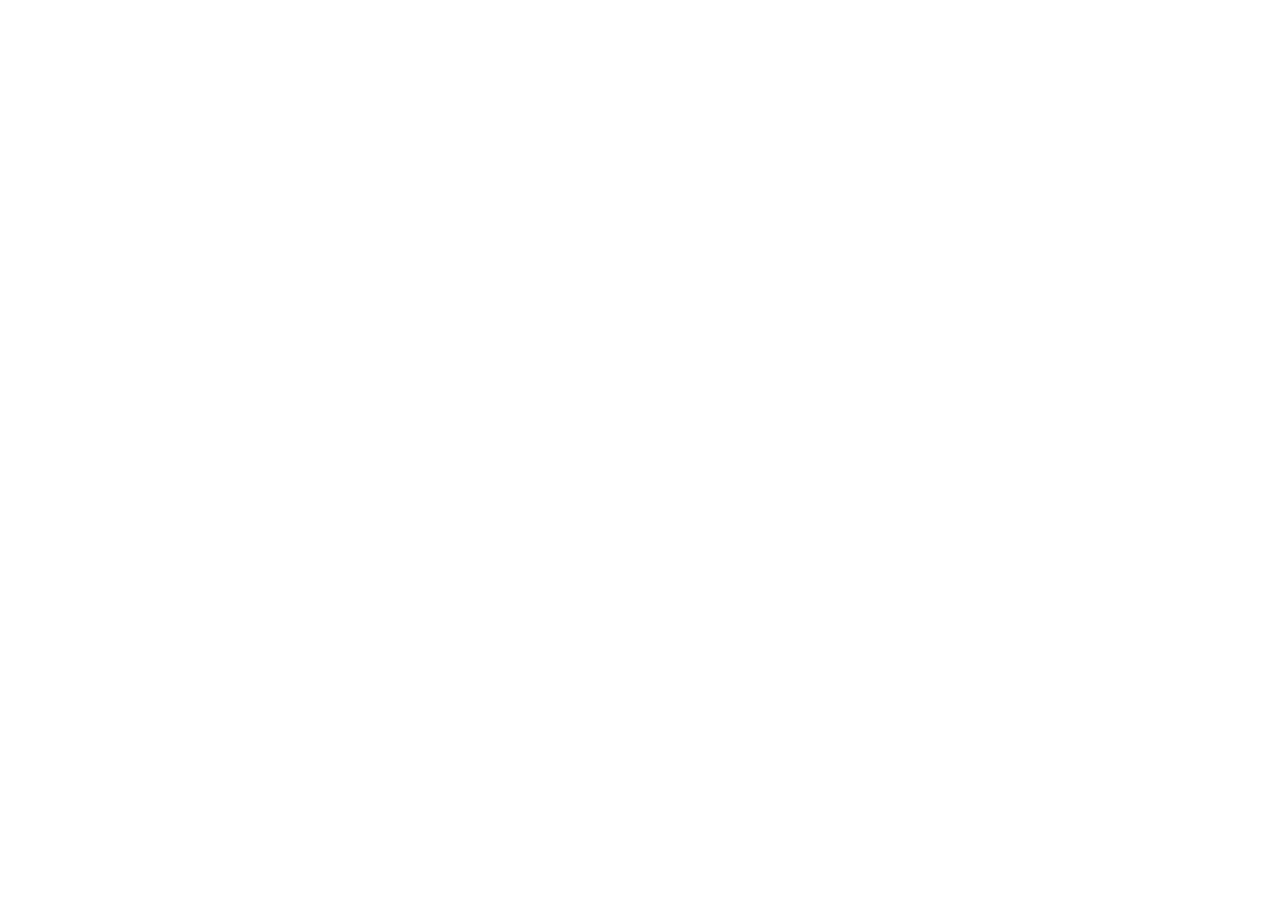
==== html_advanced/index.html @ fbf3faa1 "advanced html" ====
<!DOCTYPE html>
<html lang="en">
<head>
    <meta charset="UTF-8">
    <meta name="viewport" content="width=device-width, initial-scale=1.0">
    <title>Document</title>
</head>
<body>
    <header>
        <div>
            <img src="https://th.bing.com/th/id/OIP.VdDc3iT3PCrJnnsiThNzGgHaF_?w=228&h=185&c=7&r=0&o=7&dpr=1.3&pid=1.7&rm=3" alt="">
            <a href="https://intranet.aluswe.com/projects/2062"></a>

            <a href="https://intranet.aluswe.com/projects/2062"></a>
        </div>
    </header>
</body>
</html>
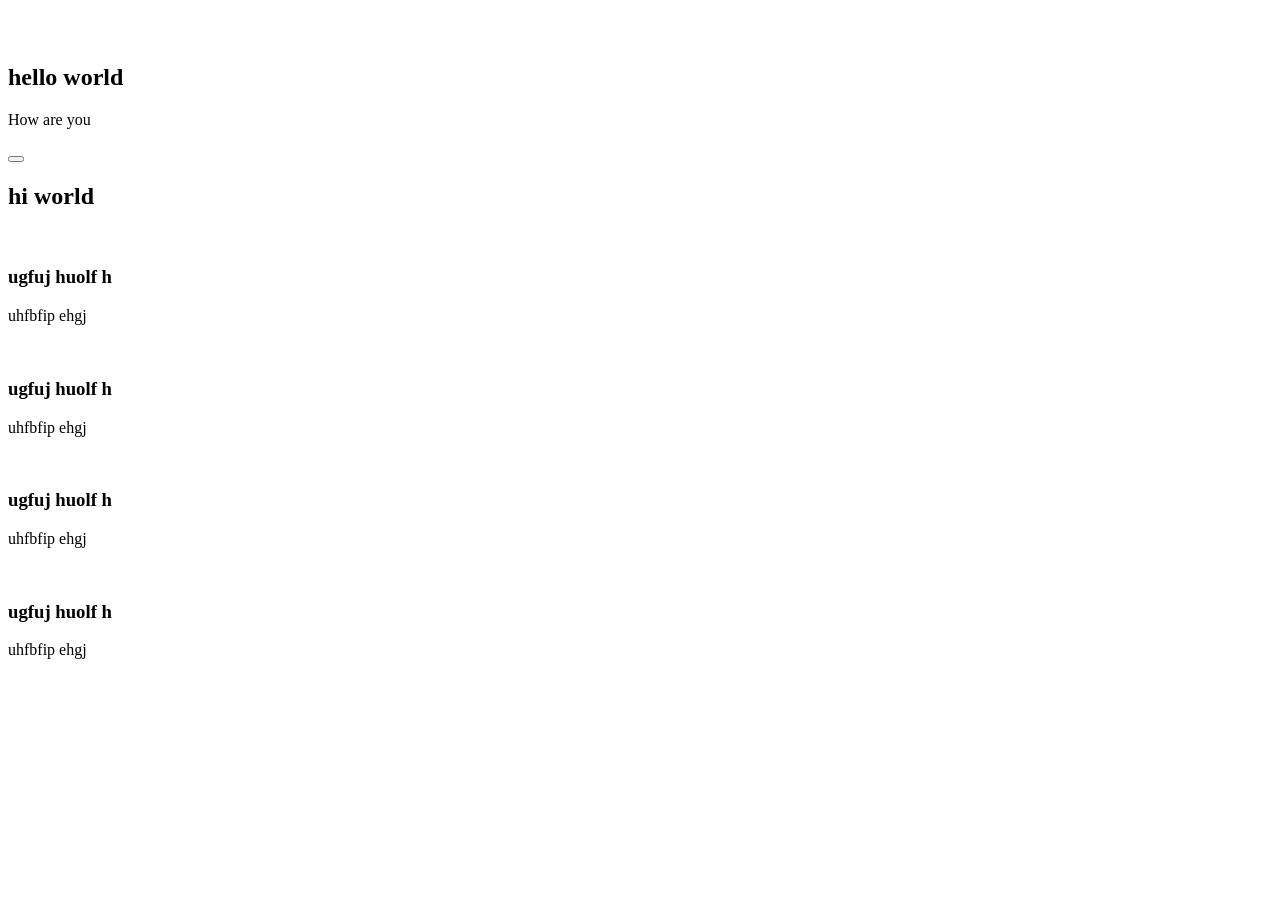
==== commit b79e29ee: "advanced html" ====
--- a/html_advanced/index.html
+++ b/html_advanced/index.html
@@ -14,5 +14,51 @@
             <a href="https://intranet.aluswe.com/projects/2062"></a>
         </div>
     </header>
+    <header>
+
+        <div>
+            <img src="https://th.bing.com/th/id/OIP.VdDc3iT3PCrJnnsiThNzGgHaF_?w=228&h=185&c=7&r=0&o=7&dpr=1.3&pid=1.7&rm=3" alt="">
+            <a href="https://intranet.aluswe.com/projects/2062"></a>
+
+            <a href="https://intranet.aluswe.com/projects/2062"></a>
+        </div>
+    </header>
+    <main>
+        <section>
+            <div>
+                <h1>hello world</h1>
+                <p>How are you</p>
+                <button></button>
+            </div>
+            <div>
+                <h2>hi world</h2>
+                <div>
+                    <div>
+                        <img src="https://th.bing.com/th/id/OIP.VdDc3iT3PCrJnnsiThNzGgHaF_?w=228&h=185&c=7&r=0&o=7&dpr=1.3&pid=1.7&rm=3" alt="">
+                        <h3>ugfuj huolf h</h3>
+                        <p> uhfbfip ehgj </p>
+                    </div>
+                    <div>
+                        <img src="https://th.bing.com/th/id/OIP.VdDc3iT3PCrJnnsiThNzGgHaF_?w=228&h=185&c=7&r=0&o=7&dpr=1.3&pid=1.7&rm=3" alt="">
+                        <h3>ugfuj huolf h</h3>
+                        <p> uhfbfip ehgj </p>
+                    </div>
+                    <div>
+                        <img src="https://th.bing.com/th/id/OIP.VdDc3iT3PCrJnnsiThNzGgHaF_?w=228&h=185&c=7&r=0&o=7&dpr=1.3&pid=1.7&rm=3" alt="">
+                        <h3>ugfuj huolf h</h3>
+                        <p> uhfbfip ehgj </p>
+                    </div>
+                    <div>
+                        <img src="https://th.bing.com/th/id/OIP.VdDc3iT3PCrJnnsiThNzGgHaF_?w=228&h=185&c=7&r=0&o=7&dpr=1.3&pid=1.7&rm=3" alt="">
+                        <h3>ugfuj huolf h</h3>
+                        <p> uhfbfip ehgj </p>
+                    </div>
+                </div>
+
+            </div>
+
+
+        </section>
+    </main>
 </body>
 </html>
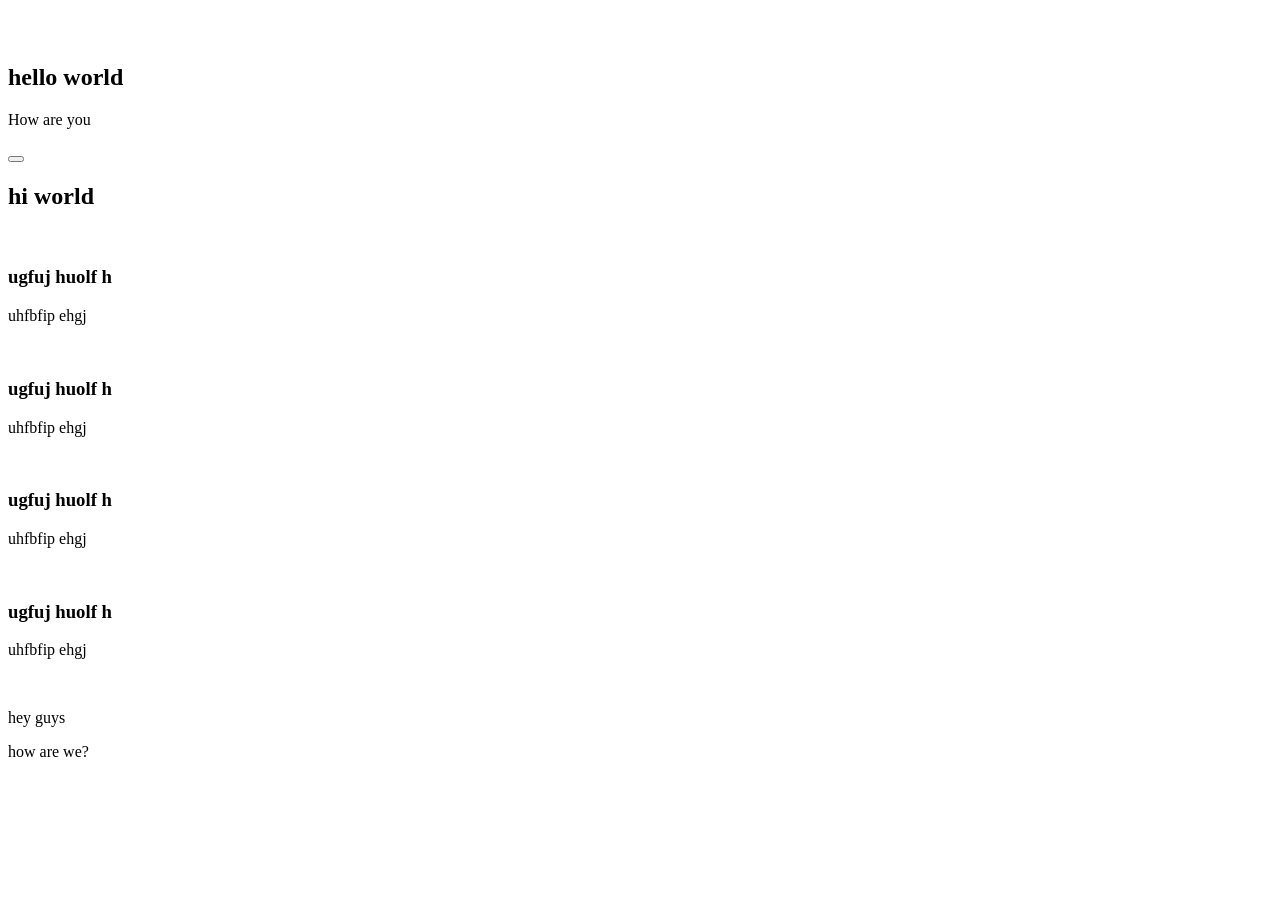
==== commit 47a25439: "advanced html" ====
--- a/html_advanced/index.html
+++ b/html_advanced/index.html
@@ -59,6 +59,16 @@
 
 
         </section>
+	<section>
+            <div>
+                <img src="https://th.bing.com/th/id/OIP.VdDc3iT3PCrJnnsiThNzGgHaF_?w=228&h=185&c=7&r=0&o=7&dpr=1.3&pid=1.7&rm=3" alt="">
+                <div>
+                    <blockquote></blockquote>
+                    <p>hey guys</p>
+                    <p>how are we?</p>
+                </div>
+            </div>
+        </section>
     </main>
 </body>
 </html>
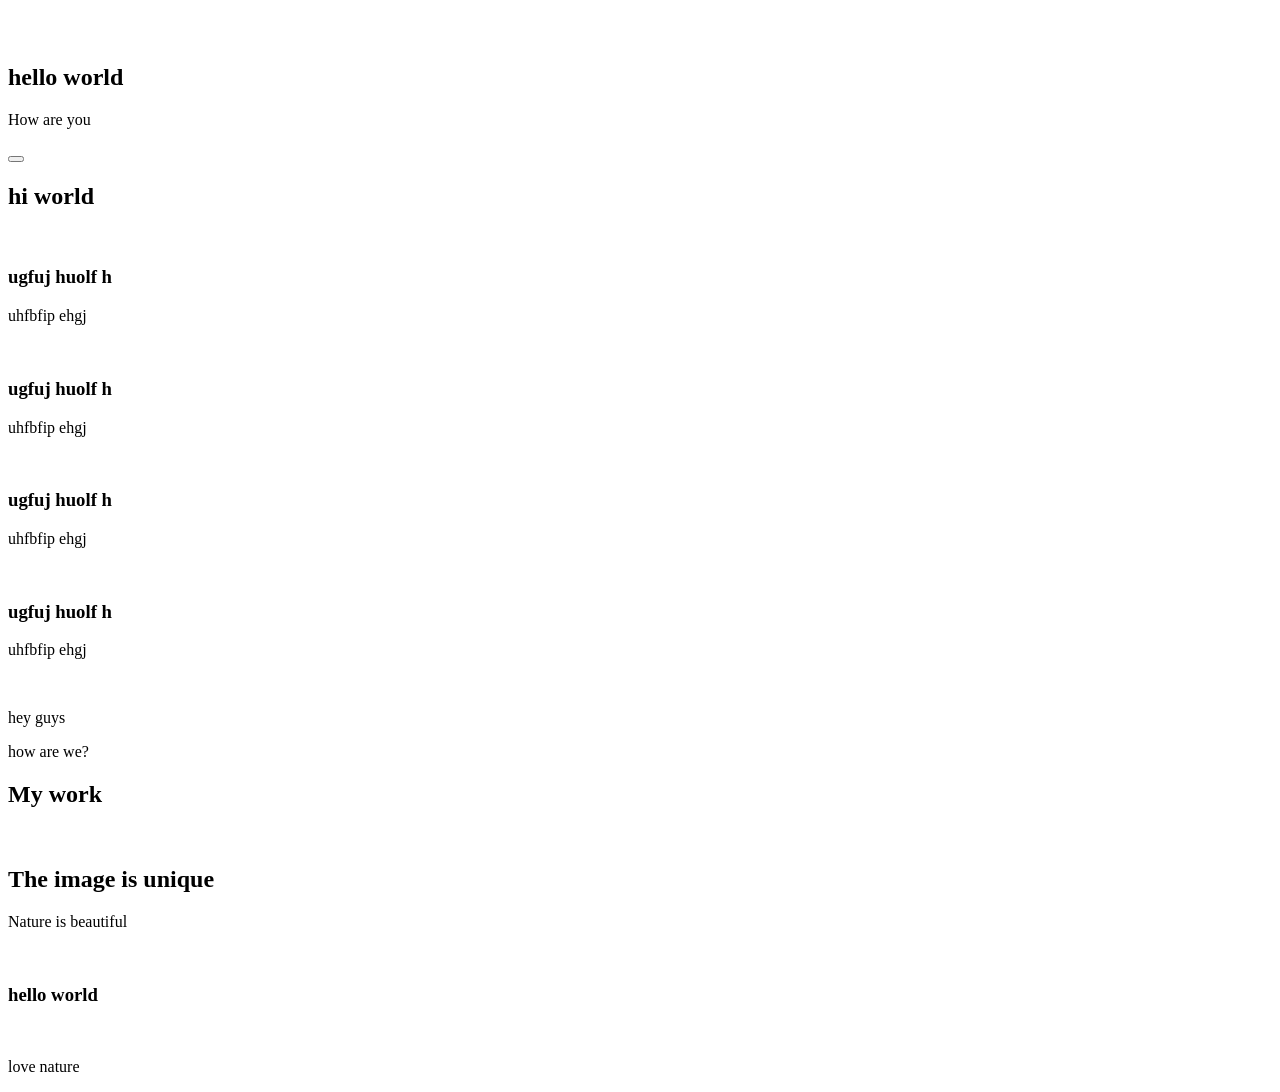
==== commit b1da3a74: "advanced html" ====
--- a/html_advanced/index.html
+++ b/html_advanced/index.html
@@ -69,6 +69,45 @@
                 </div>
             </div>
         </section>
+	<section>
+            <h1>My work</h1>
+            <div>
+                <div>
+                    <img src="https://th.bing.com/th/id/OIP.VdDc3iT3PCrJnnsiThNzGgHaF_?w=228&h=185&c=7&r=0&o=7&dpr=1.3&pid=1.7&rm=3"
+                        alt="">
+
+                </div>
+                <div>
+                    <h2>The image is unique</h2>
+                </div>
+                <div>
+                    <p>Nature is beautiful</p>
+                </div>
+                <div>
+                    <img src="https://th.bing.com/th/id/OIP.VdDc3iT3PCrJnnsiThNzGgHaF_?w=228&h=185&c=7&r=0&o=7&dpr=1.3&pid=1.7&rm=3"
+                        alt="">
+                    <h3>hello world</h3>
+                </div>
+                <div>
+                    <img src="https://th.bing.com/th/id/OIP.VdDc3iT3PCrJnnsiThNzGgHaF_?w=228&h=185&c=7&r=0&o=7&dpr=1.3&pid=1.7&rm=3"
+                        alt="">
+                    <img src="https://th.bing.com/th/id/OIP.VdDc3iT3PCrJnnsiThNzGgHaF_?w=228&h=185&c=7&r=0&o=7&dpr=1.3&pid=1.7&rm=3"
+                        alt="">
+                    <img src="https://th.bing.com/th/id/OIP.VdDc3iT3PCrJnnsiThNzGgHaF_?w=228&h=185&c=7&r=0&o=7&dpr=1.3&pid=1.7&rm=3"
+                        alt="">
+
+                    <img src="https://th.bing.com/th/id/OIP.VdDc3iT3PCrJnnsiThNzGgHaF_?w=228&h=185&c=7&r=0&o=7&dpr=1.3&pid=1.7&rm=3"
+                        alt="">
+
+                    <img src="https://th.bing.com/th/id/OIP.VdDc3iT3PCrJnnsiThNzGgHaF_?w=228&h=185&c=7&r=0&o=7&dpr=1.3&pid=1.7&rm=3"
+                        alt="">
+
+
+
+                </div>
+                <p>love nature</p>
+            </div>
+        </section>
     </main>
 </body>
 </html>
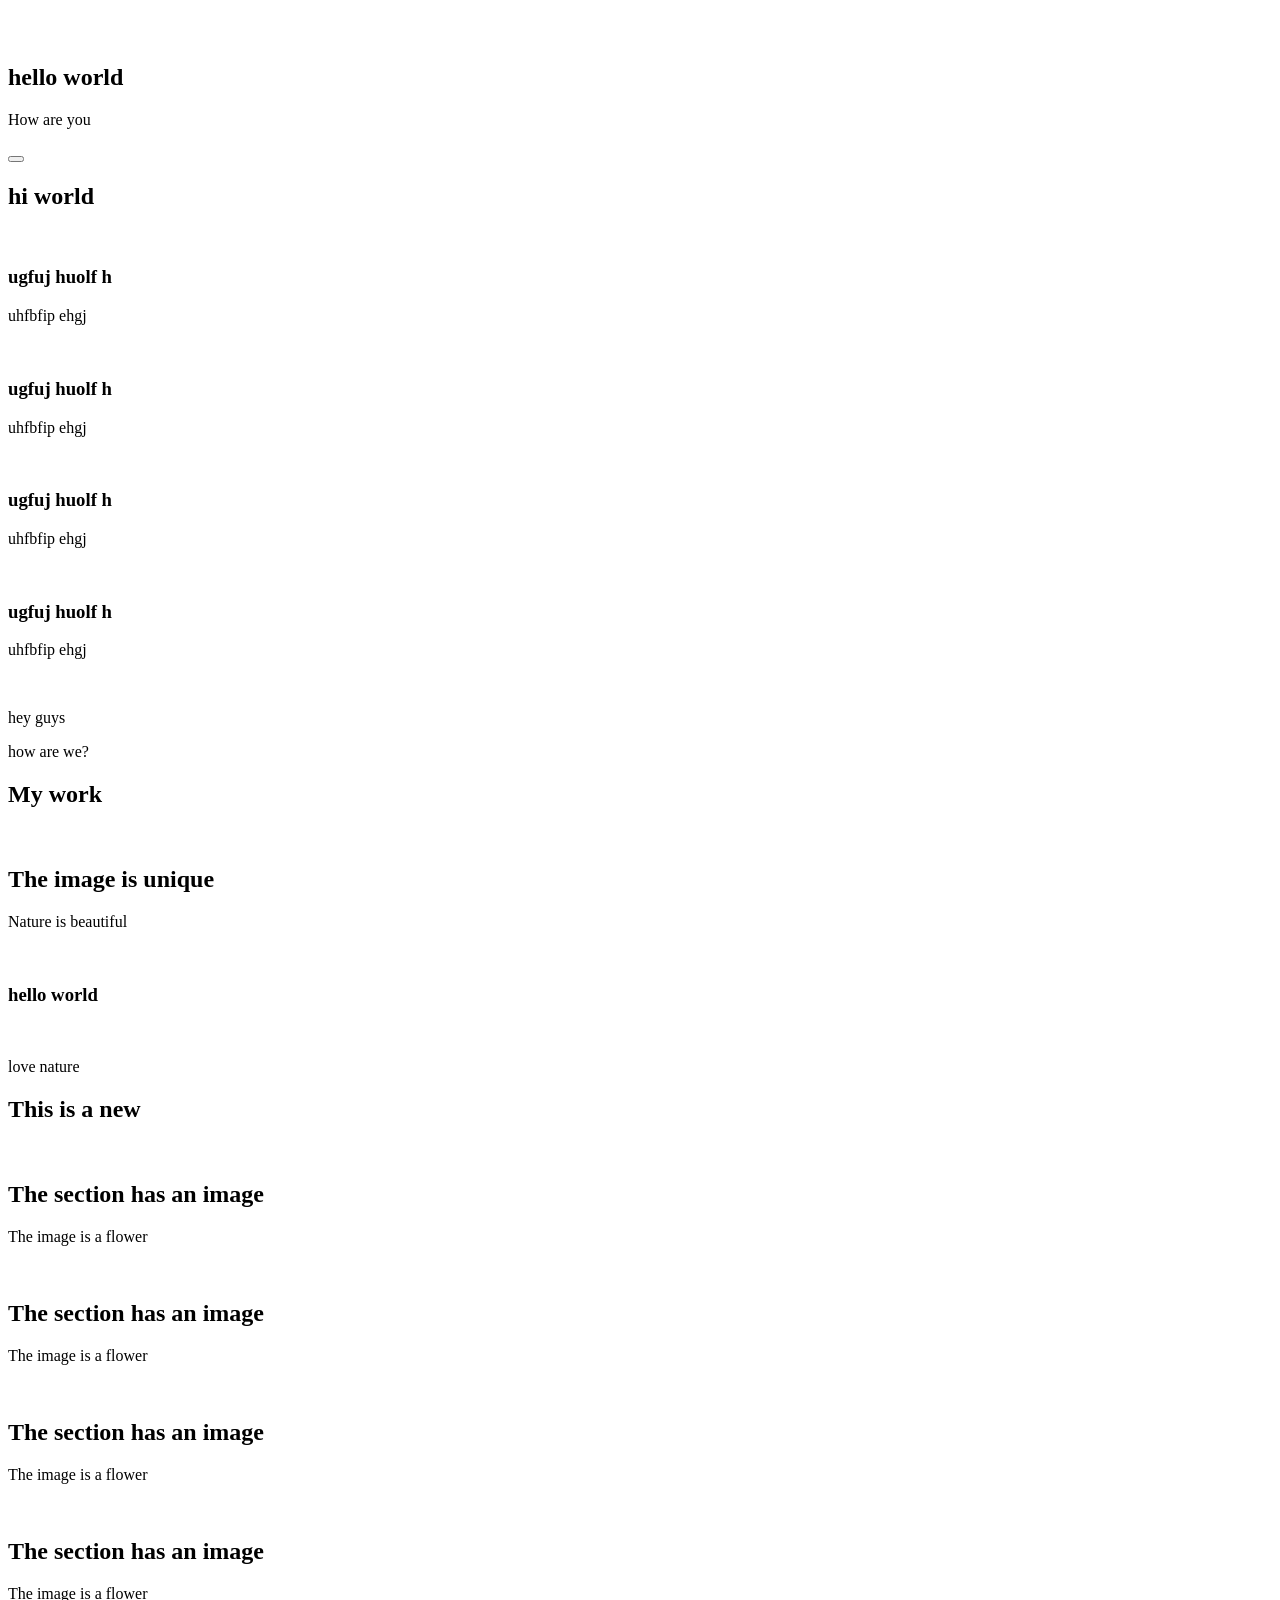
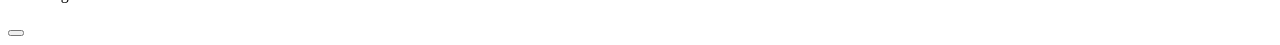
==== commit 17b06b4e: "advanced html" ====
--- a/html_advanced/index.html
+++ b/html_advanced/index.html
@@ -108,6 +108,32 @@
                 <p>love nature</p>
             </div>
         </section>
+	<section>
+            <h1>This is a new </h1>
+            <div>
+                <div>
+                    <img src="https://th.bing.com/th/id/OIP.VdDc3iT3PCrJnnsiThNzGgHaF_?w=228&h=185&c=7&r=0&o=7&dpr=1.3&pid=1.7&rm=3" alt="">
+                    <h2>The section has an image </h2>
+                    <p>The image is a flower</p>
+                </div>
+                <div>
+                    <img src="https://th.bing.com/th/id/OIP.VdDc3iT3PCrJnnsiThNzGgHaF_?w=228&h=185&c=7&r=0&o=7&dpr=1.3&pid=1.7&rm=3" alt="">
+                    <h2>The section has an image </h2>
+                    <p>The image is a flower</p>
+                </div>
+                <div>
+                    <img src="https://th.bing.com/th/id/OIP.VdDc3iT3PCrJnnsiThNzGgHaF_?w=228&h=185&c=7&r=0&o=7&dpr=1.3&pid=1.7&rm=3" alt="">
+                    <h2>The section has an image </h2>
+                    <p>The image is a flower</p>
+                </div>
+                <div>
+                    <img src="https://th.bing.com/th/id/OIP.VdDc3iT3PCrJnnsiThNzGgHaF_?w=228&h=185&c=7&r=0&o=7&dpr=1.3&pid=1.7&rm=3" alt="">
+                    <h2>The section has an image </h2>
+                    <p>The image is a flower</p>
+                </div>
+                <button></button>
+            </div>
+        </section>
     </main>
 </body>
 </html>
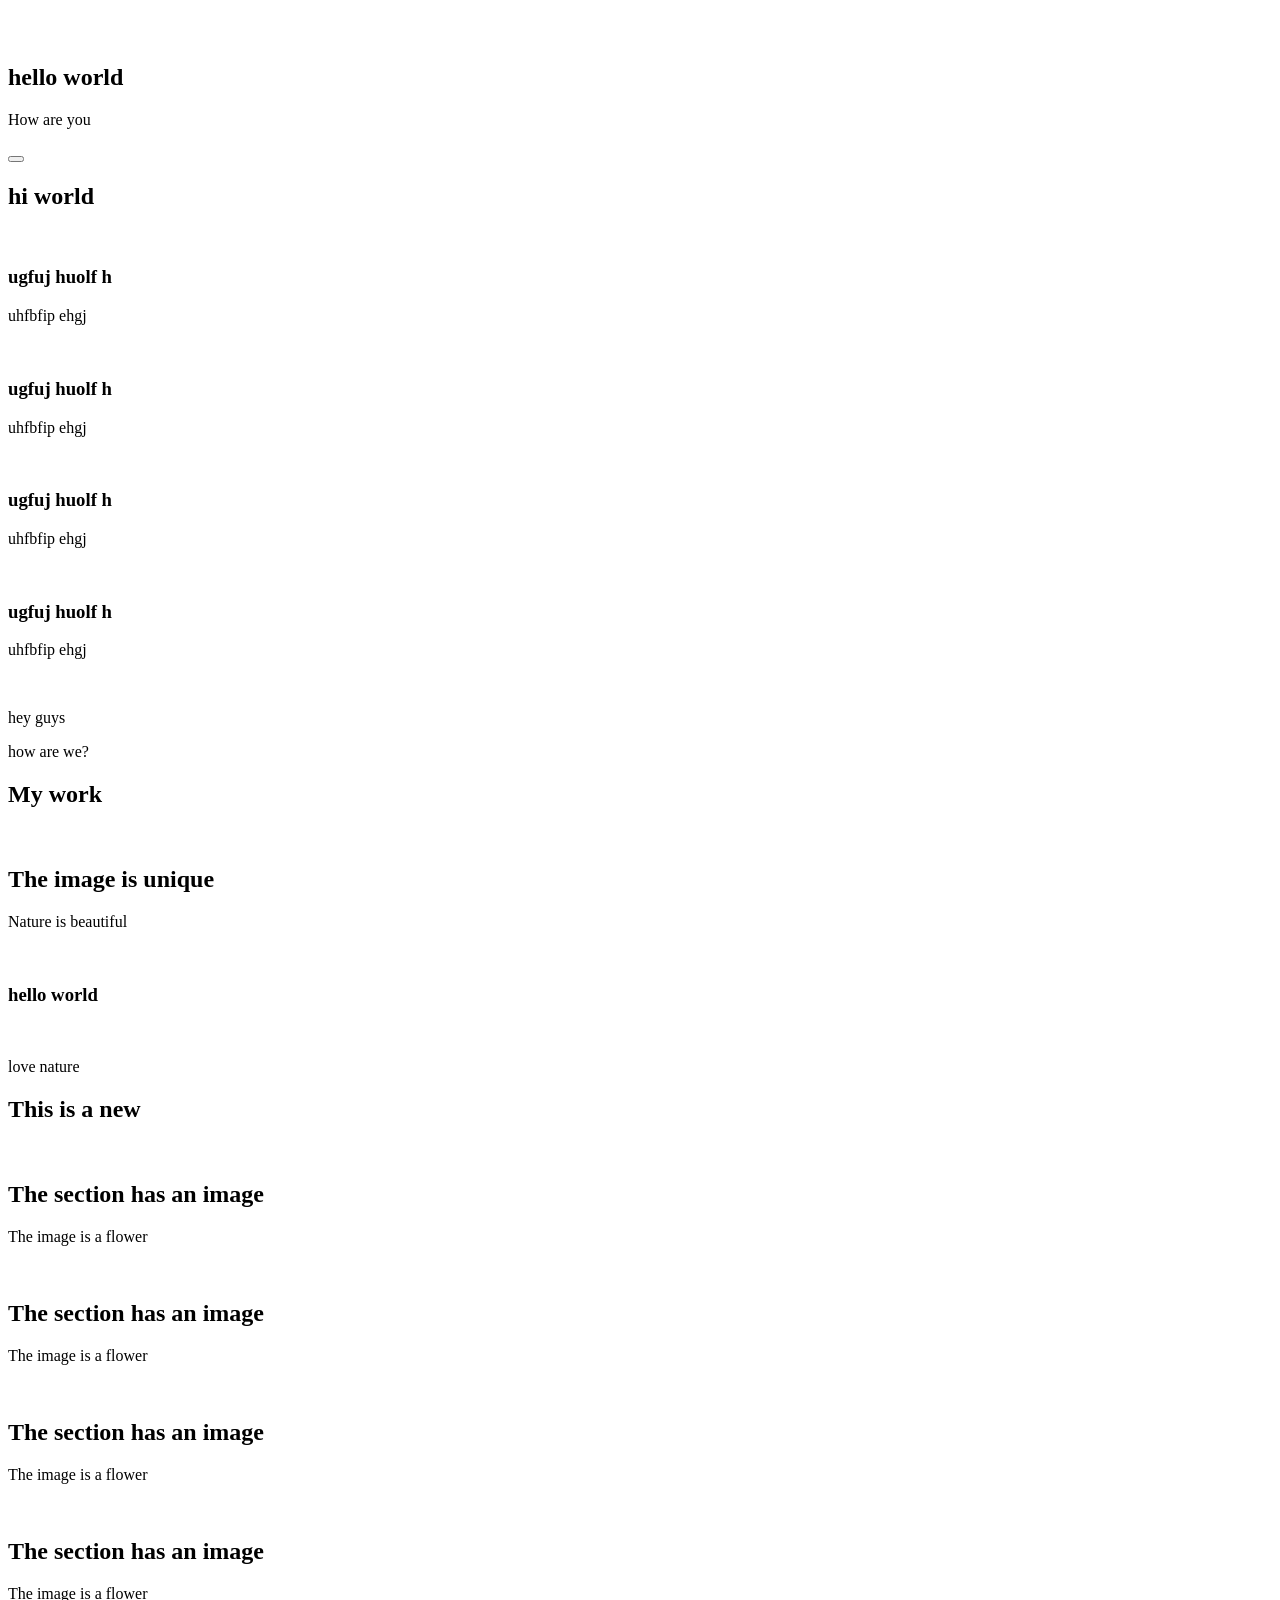
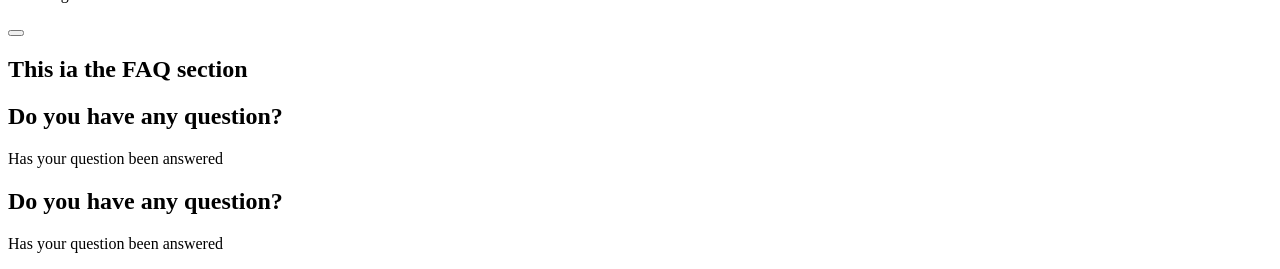
==== commit d689c9c9: "advanced html" ====
--- a/html_advanced/index.html
+++ b/html_advanced/index.html
@@ -134,6 +134,23 @@
                 <button></button>
             </div>
         </section>
+	 </section>
+        <section class="FAQ">
+            <h1>This ia the FAQ section</h1>
+            <div>
+                <div>
+                    <div>
+                        <h2>Do you have any question?</h2>
+                        <p>Has your question been answered</p>
+                    </div>
+                    <div>
+                        <h2>Do you have any question?</h2>
+                        <p>Has your question been answered</p>
+                    </div>
+                </div>
+            </div>
+
+        </section>
     </main>
 </body>
 </html>
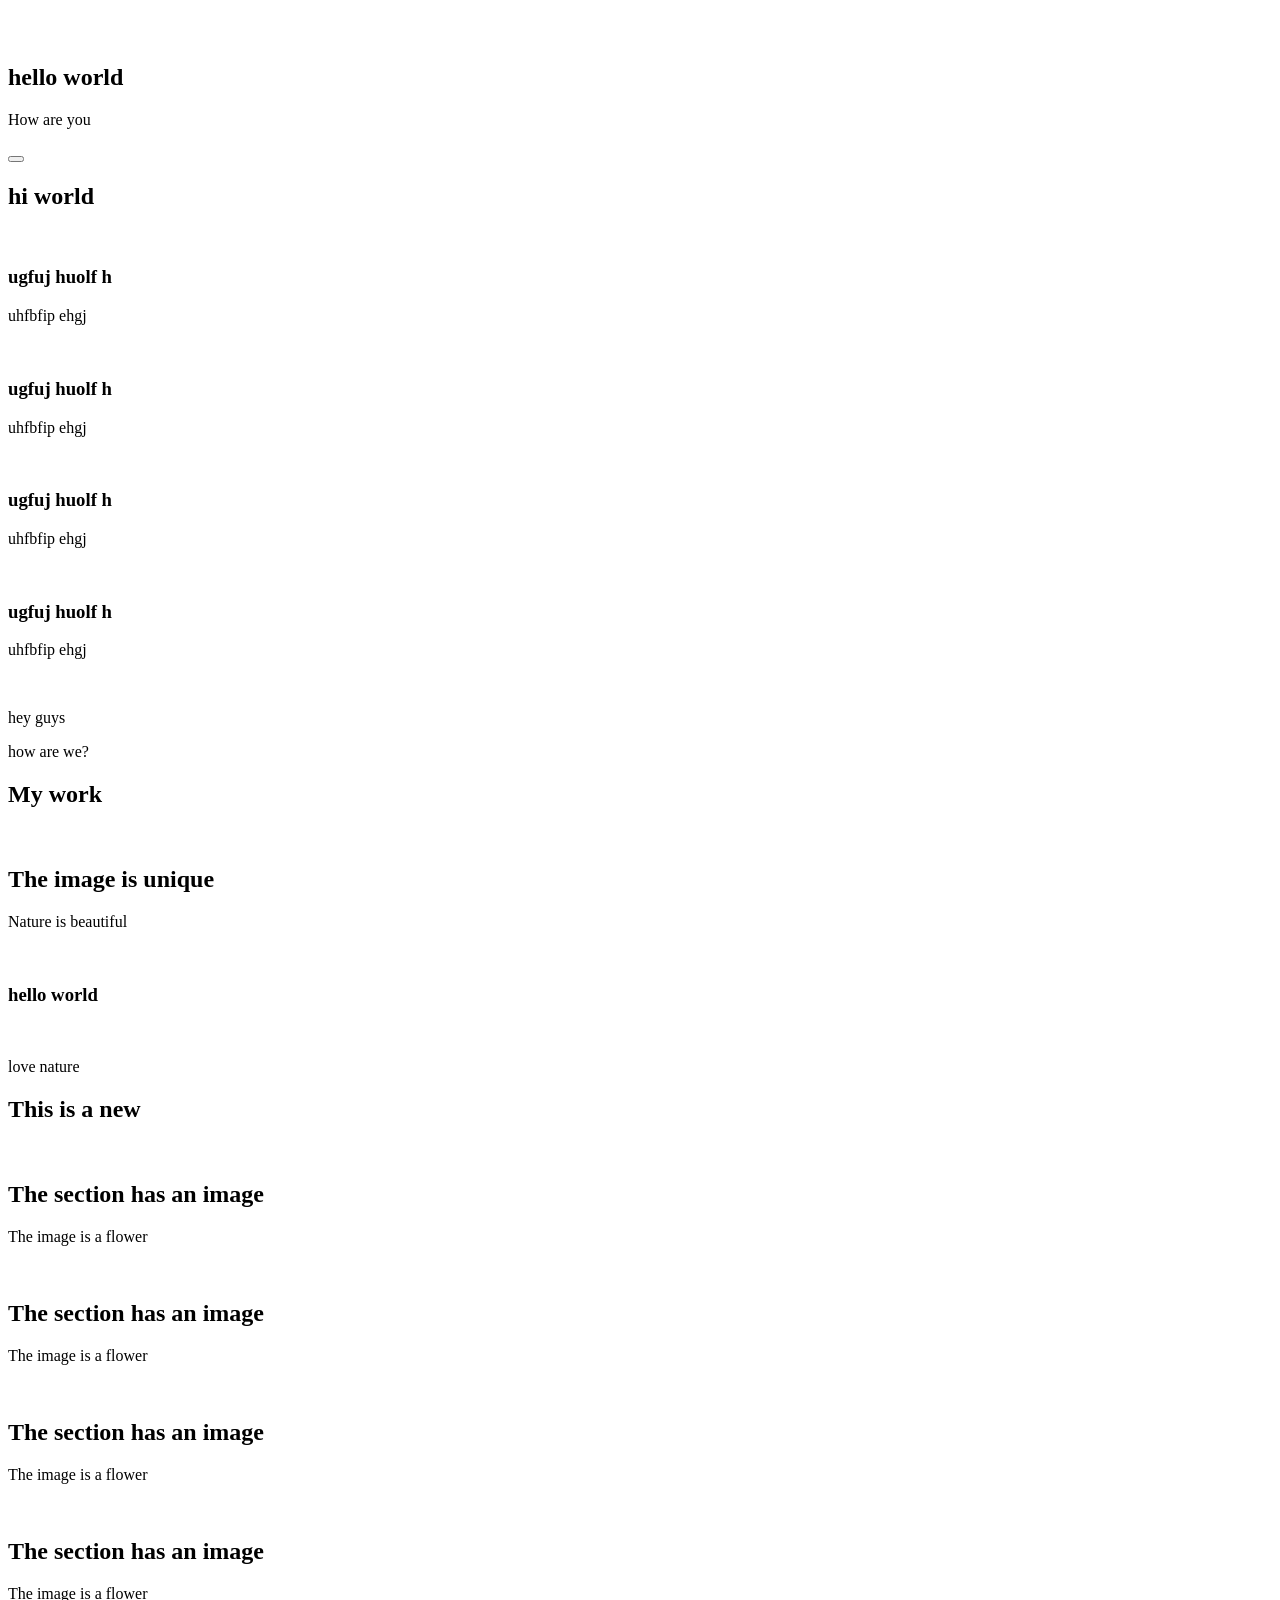
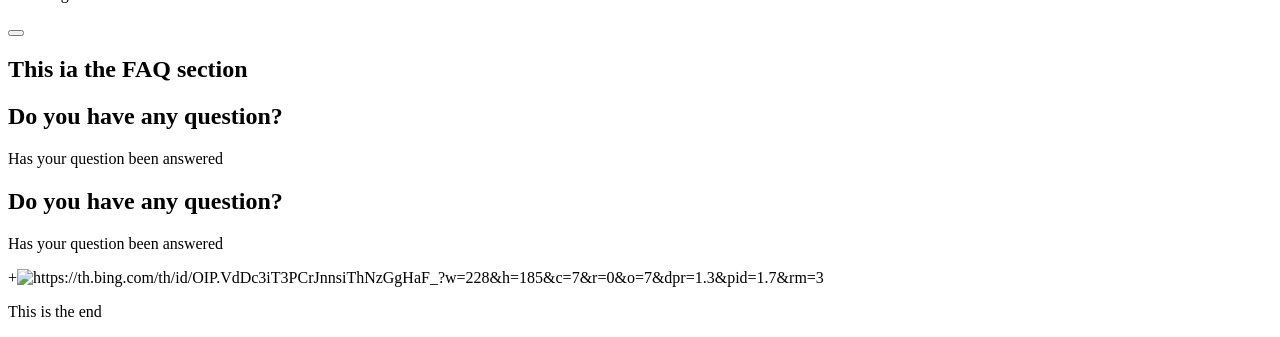
==== commit c1bf590d: "advanced html" ====
--- a/html_advanced/index.html
+++ b/html_advanced/index.html
@@ -151,6 +151,16 @@
             </div>
 
         </section>
+
     </main>
+    <footer>
+        <div>
+            <div>
+                <a href="https://intranet.aluswe.com/projects/2062"></a>+<img src="" alt="https://th.bing.com/th/id/OIP.VdDc3iT3PCrJnnsiThNzGgHaF_?w=228&h=185&c=7&r=0&o=7&dpr=1.3&pid=1.7&rm=3">
+
+            </div>
+            <p>This is the end </p>
+        </div>
+    </footer>
 </body>
 </html>
